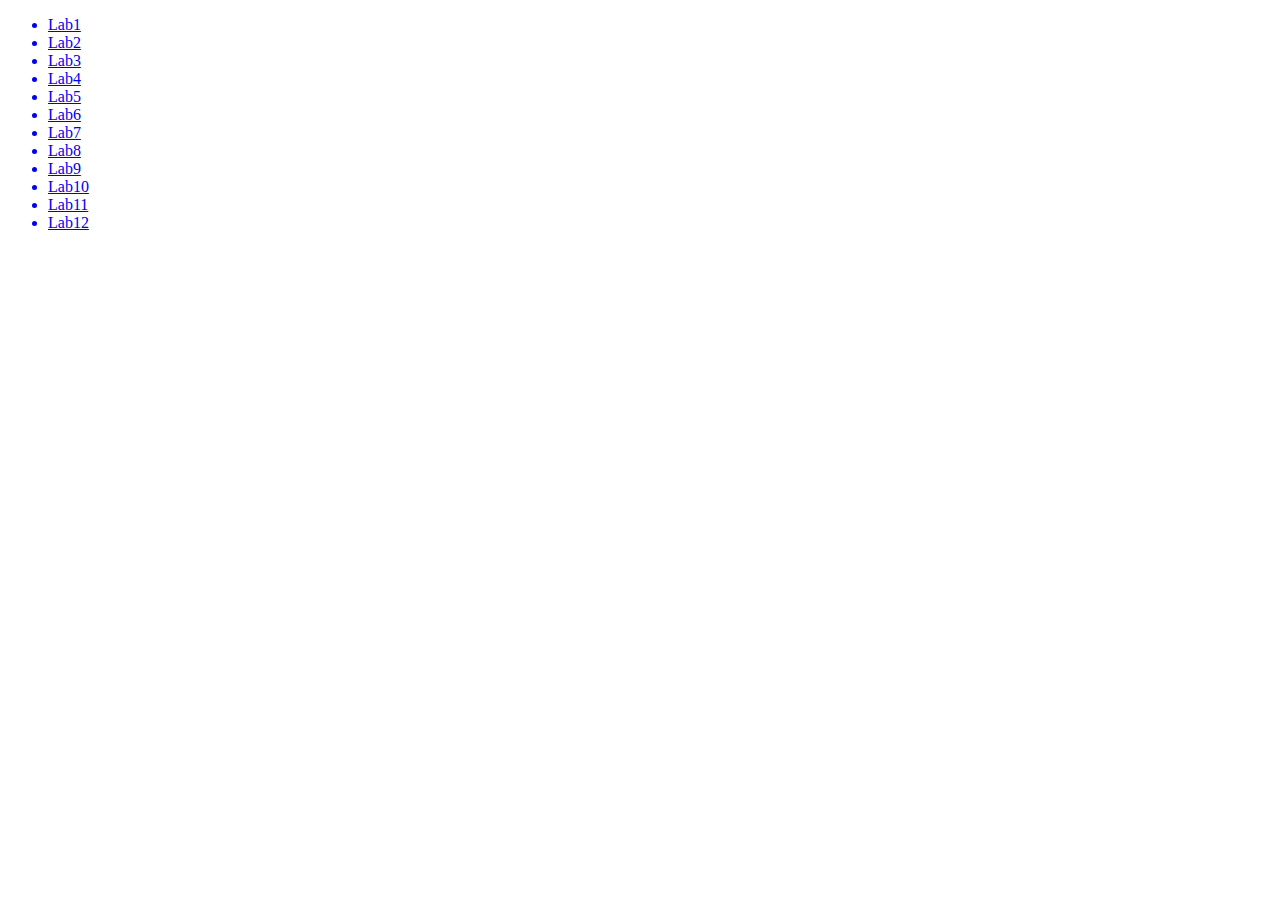
==== index.html @ ef4ccd0b "Initial commit" ====
<!DOCTYPE html>
<html lang="en">
<head>
    <meta charset="UTF-8">
    <title>Lab</title>
</head>
<body>
    <ul>
       <a href="#1"><li>Lab1</li></a> 
       <a href="#2"><li>Lab2</li></a> 
       <a href="#3"><li>Lab3</li></a> 
       <a href="#4"><li>Lab4</li></a> 
       <a href="#5"><li>Lab5</li></a> 
       <a href="/Lab07/index.html"><li>Lab6</li></a> 
       <a href="/Lab07"><li>Lab7</li></a> 
       <a href="#"><li>Lab8</li></a> 
       <a href="#"><li>Lab9</li></a> 
       <a href="/Lab10"><li>Lab10</li></a>  
       <a href="#"><li>Lab11</li></a>  
       <a href="#"><li>Lab12</li></a>  
    </ul>
</body>
</html>
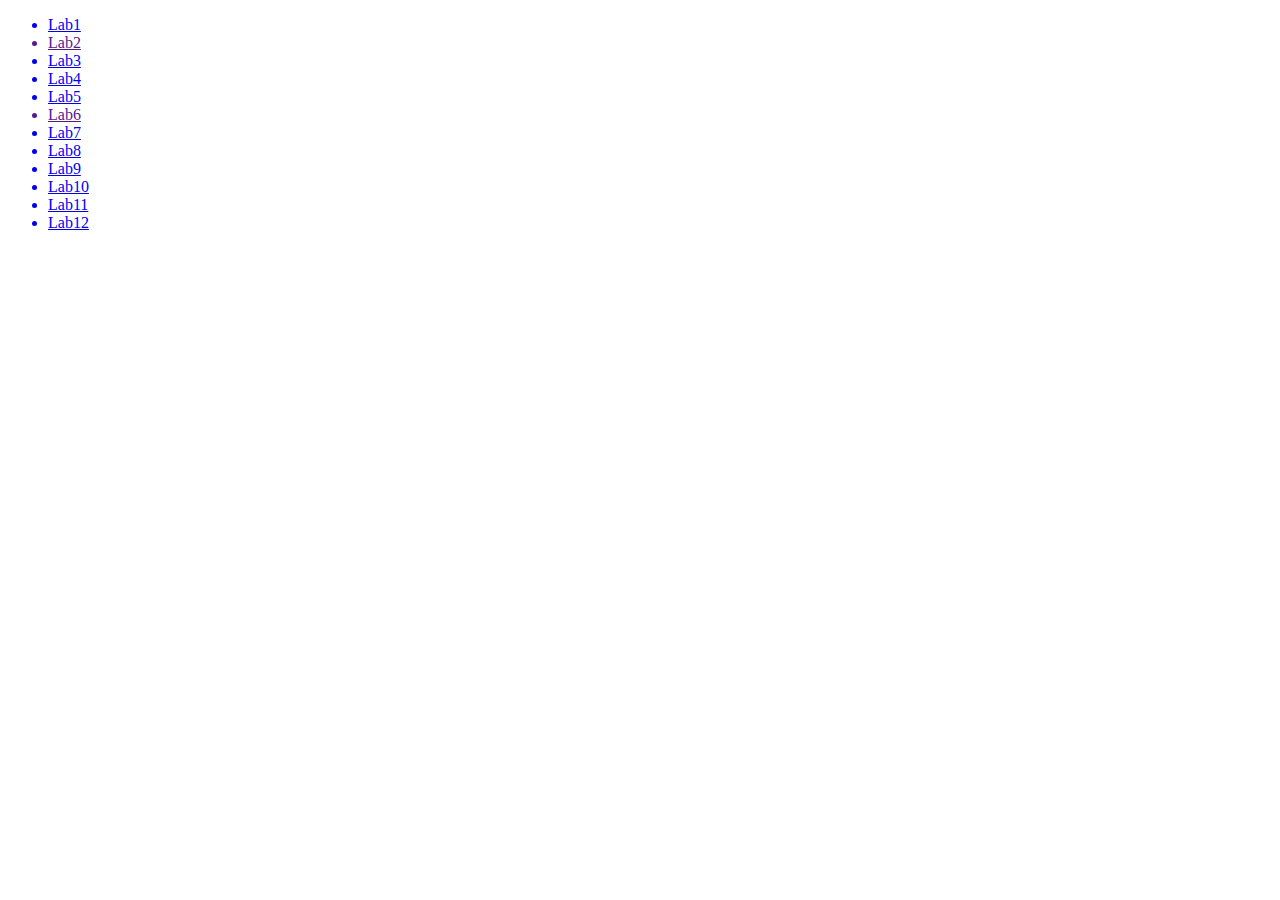
==== commit c7859d0e: "l" ====
--- a/index.html
+++ b/index.html
@@ -7,15 +7,15 @@
 <body>
     <ul>
        <a href="#1"><li>Lab1</li></a> 
-       <a href="#2"><li>Lab2</li></a> 
+       <a href=""><li>Lab2</li></a> 
        <a href="#3"><li>Lab3</li></a> 
        <a href="#4"><li>Lab4</li></a> 
        <a href="#5"><li>Lab5</li></a> 
-       <a href="/Lab07/index.html"><li>Lab6</li></a> 
-       <a href="/Lab07"><li>Lab7</li></a> 
+       <a href=""><li>Lab6</li></a> 
+       <a href="https://nhatlinh0.github.io/song/Lab07/"><li>Lab7</li></a> 
        <a href="#"><li>Lab8</li></a> 
        <a href="#"><li>Lab9</li></a> 
-       <a href="/Lab10"><li>Lab10</li></a>  
+       <a href="https://nhatlinh0.github.io/song/Lab10/"><li>Lab10</li></a>  
        <a href="#"><li>Lab11</li></a>  
        <a href="#"><li>Lab12</li></a>  
     </ul>
